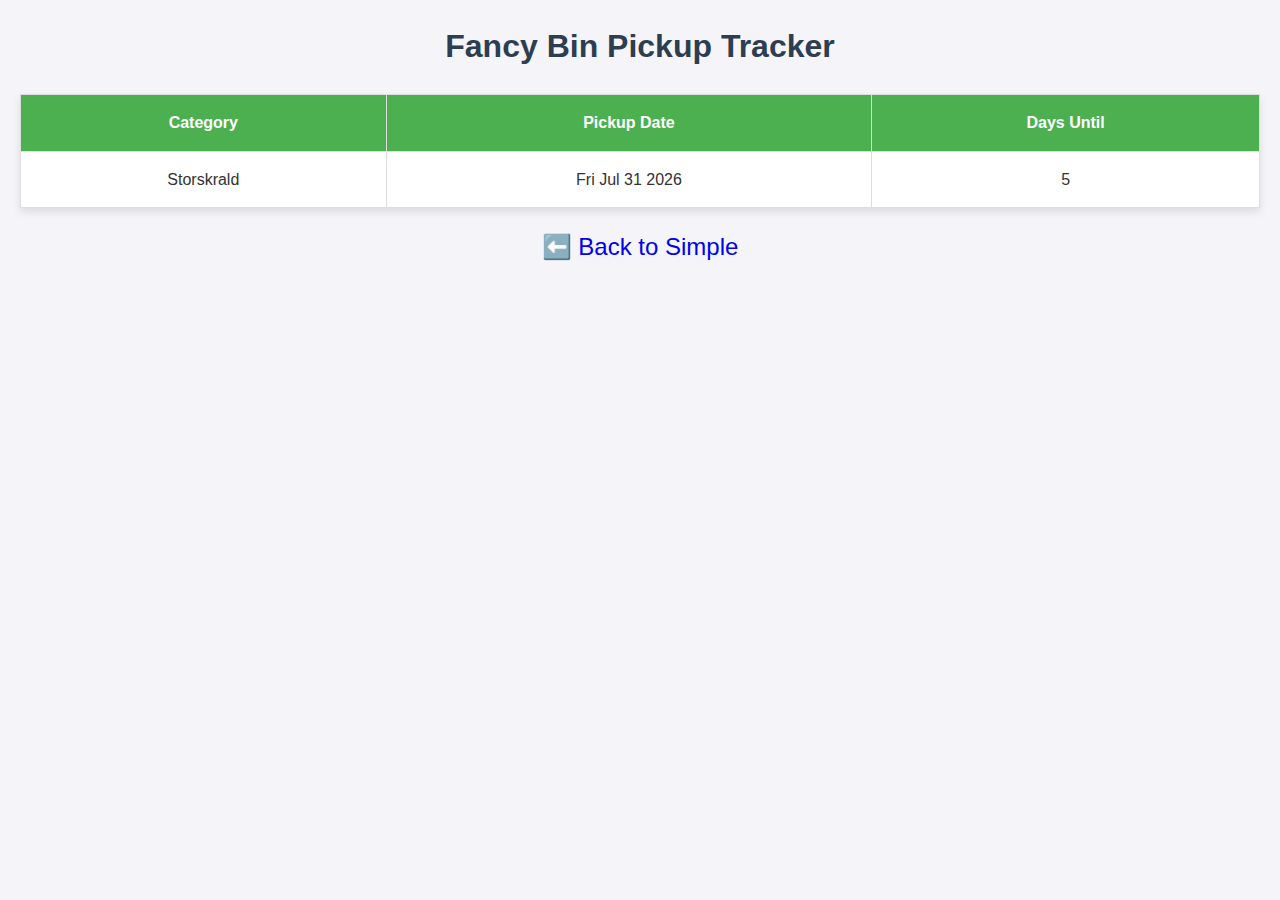
==== fancy.html @ 7316e909 "sandbox for trying fancy features" ====
<!DOCTYPE html>
<html lang="en">
<head>
    <meta charset="UTF-8">
    <meta name="viewport" content="width=device-width, initial-scale=1.0">
    <title>Fancy Bin Pickup Tracker</title>
    <link rel="stylesheet" href="styles.css">
</head>
<body>
    <h1>Fancy Bin Pickup Tracker</h1>
    <div id="pickup-data"></div>
    <footer>
        <p>
            <a href="index.html" style="text-decoration: none; font-size: 24px;">⬅️ Back to Simple</a>
        </p>
    </footer>
    <script src="script.js"></script>
</body>
</html>
---- styles.css ----
/* General styles */
body {
    font-family: Arial, sans-serif;
    margin: 20px;
    background-color: #f4f4f9;
    color: #333;
    line-height: 1.6;
}

h1 {
    text-align: center;
    color: #2c3e50;
}

/* Table styles */
table {
    width: 100%;
    border-collapse: collapse;
    margin: 20px auto;
    background: white;
    box-shadow: 0 4px 8px rgba(0, 0, 0, 0.1);
}

th, td {
    padding: 15px;
    text-align: center;
    border: 1px solid #ddd;
}

th {
    background-color: #4CAF50;
    color: white;
}

tr:nth-child(even) {
    background-color: #f2f2f2;
}

tr:hover {
    background-color: #f1f1f1;
}

/* Footer */
footer {
    text-align: center;
    margin-top: 20px;
    font-size: 0.9em;
    color: #777;
}

/* Responsive styles */
@media (max-width: 600px) {
    table {
        font-size: 14px;
    }

    th, td {
        padding: 10px;
    }

    h1 {
        font-size: 1.5em;
    }
}
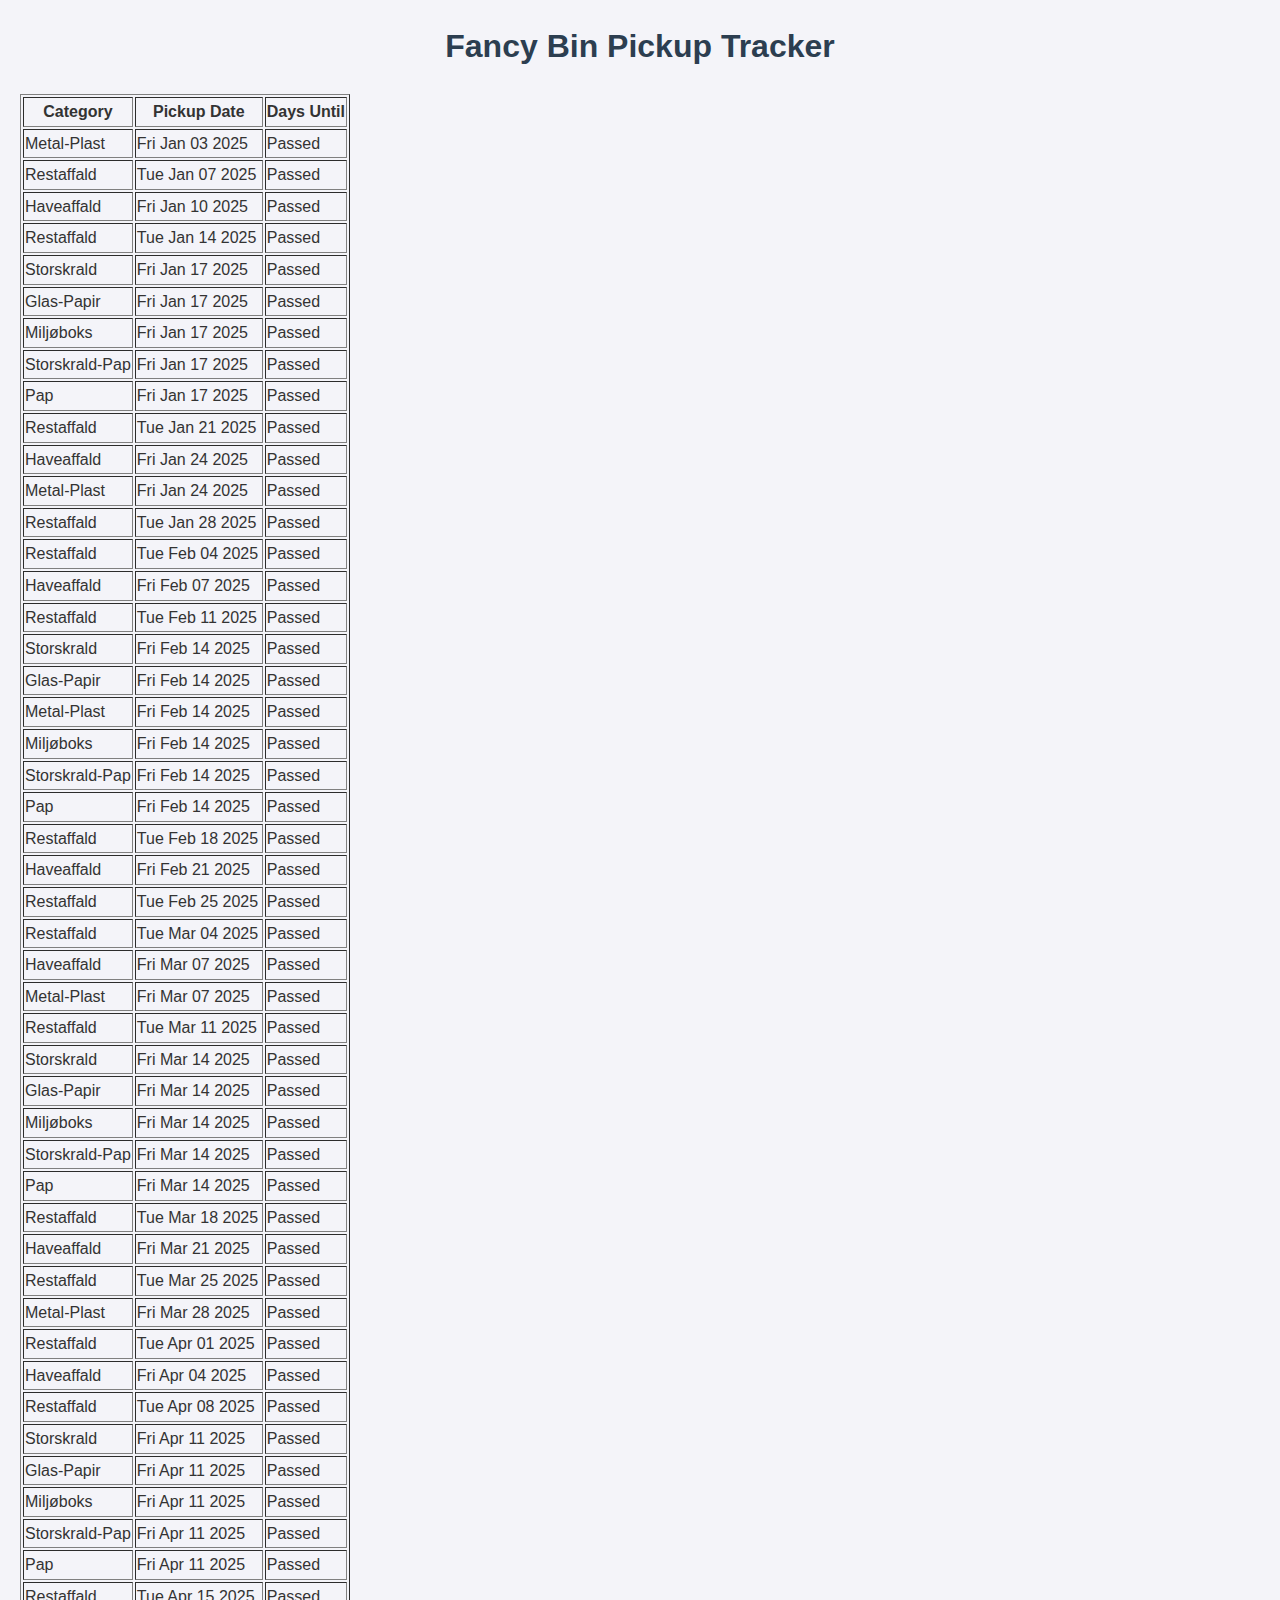
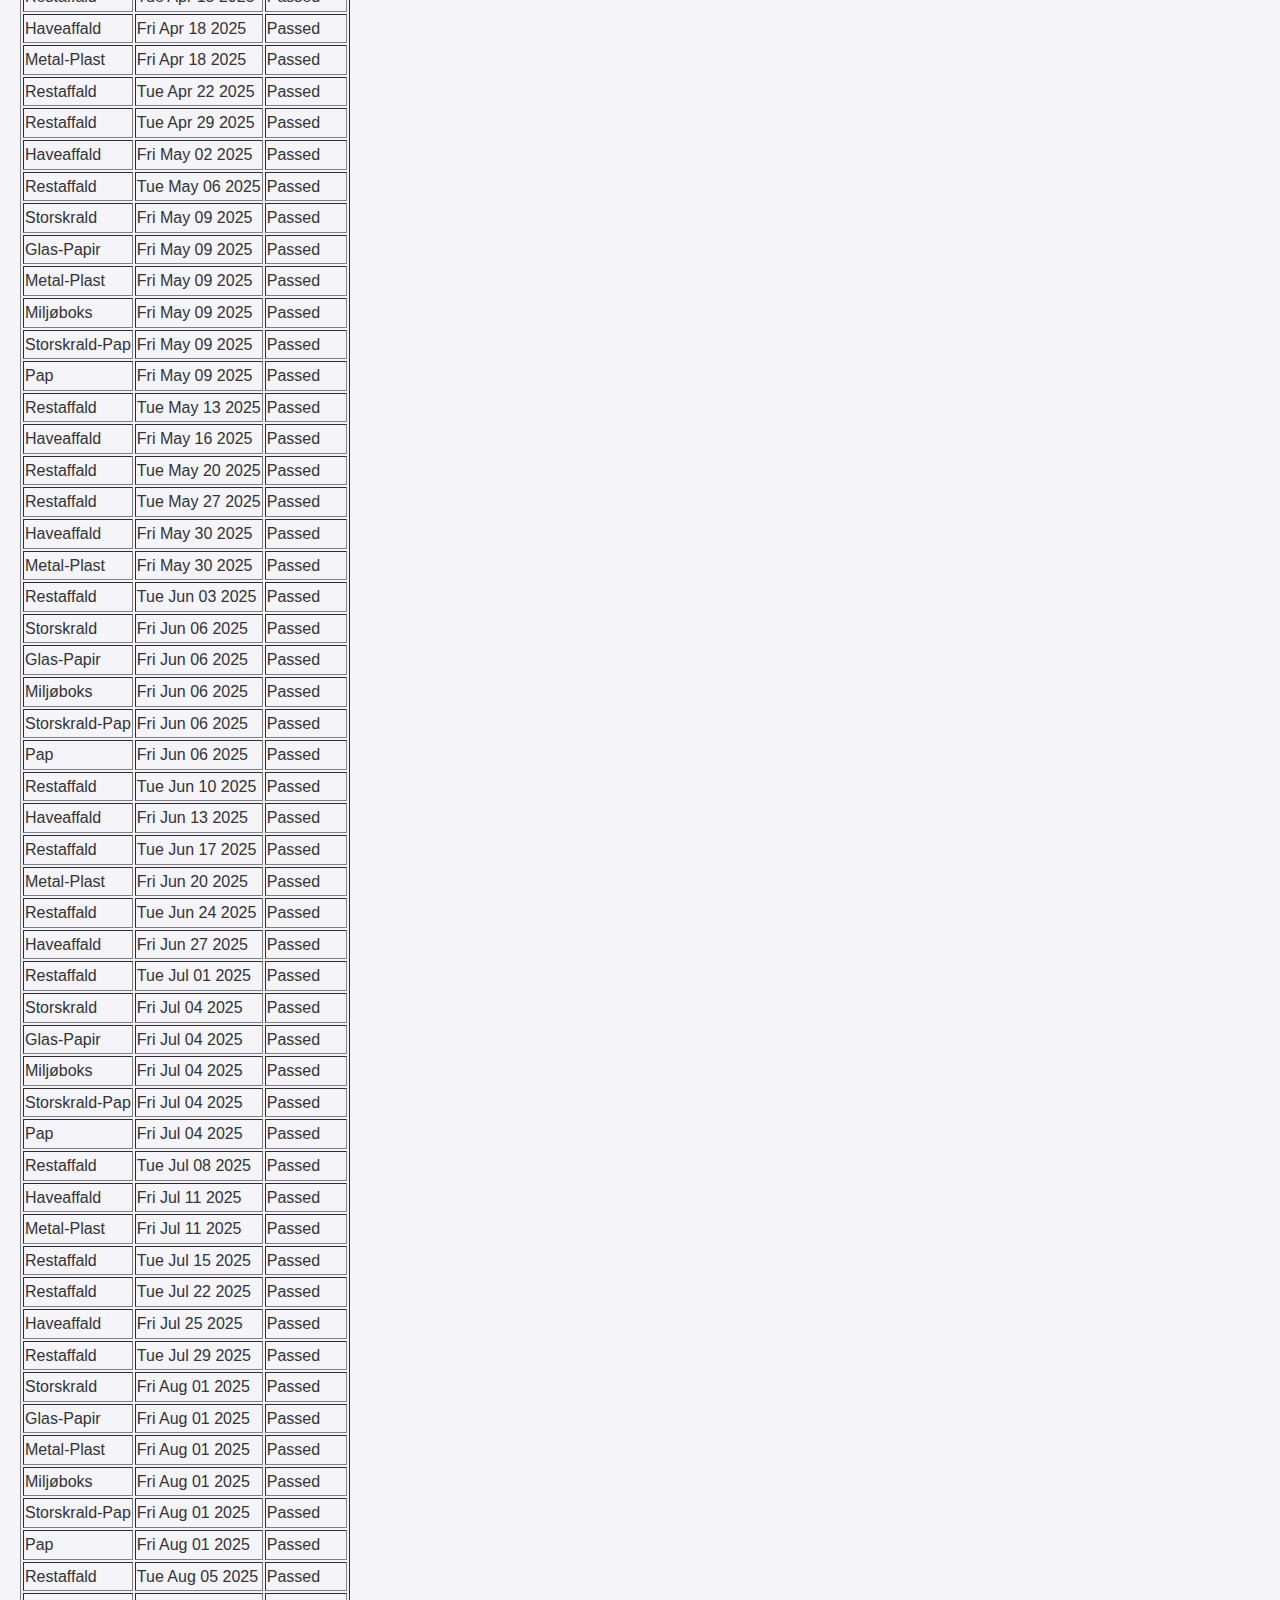
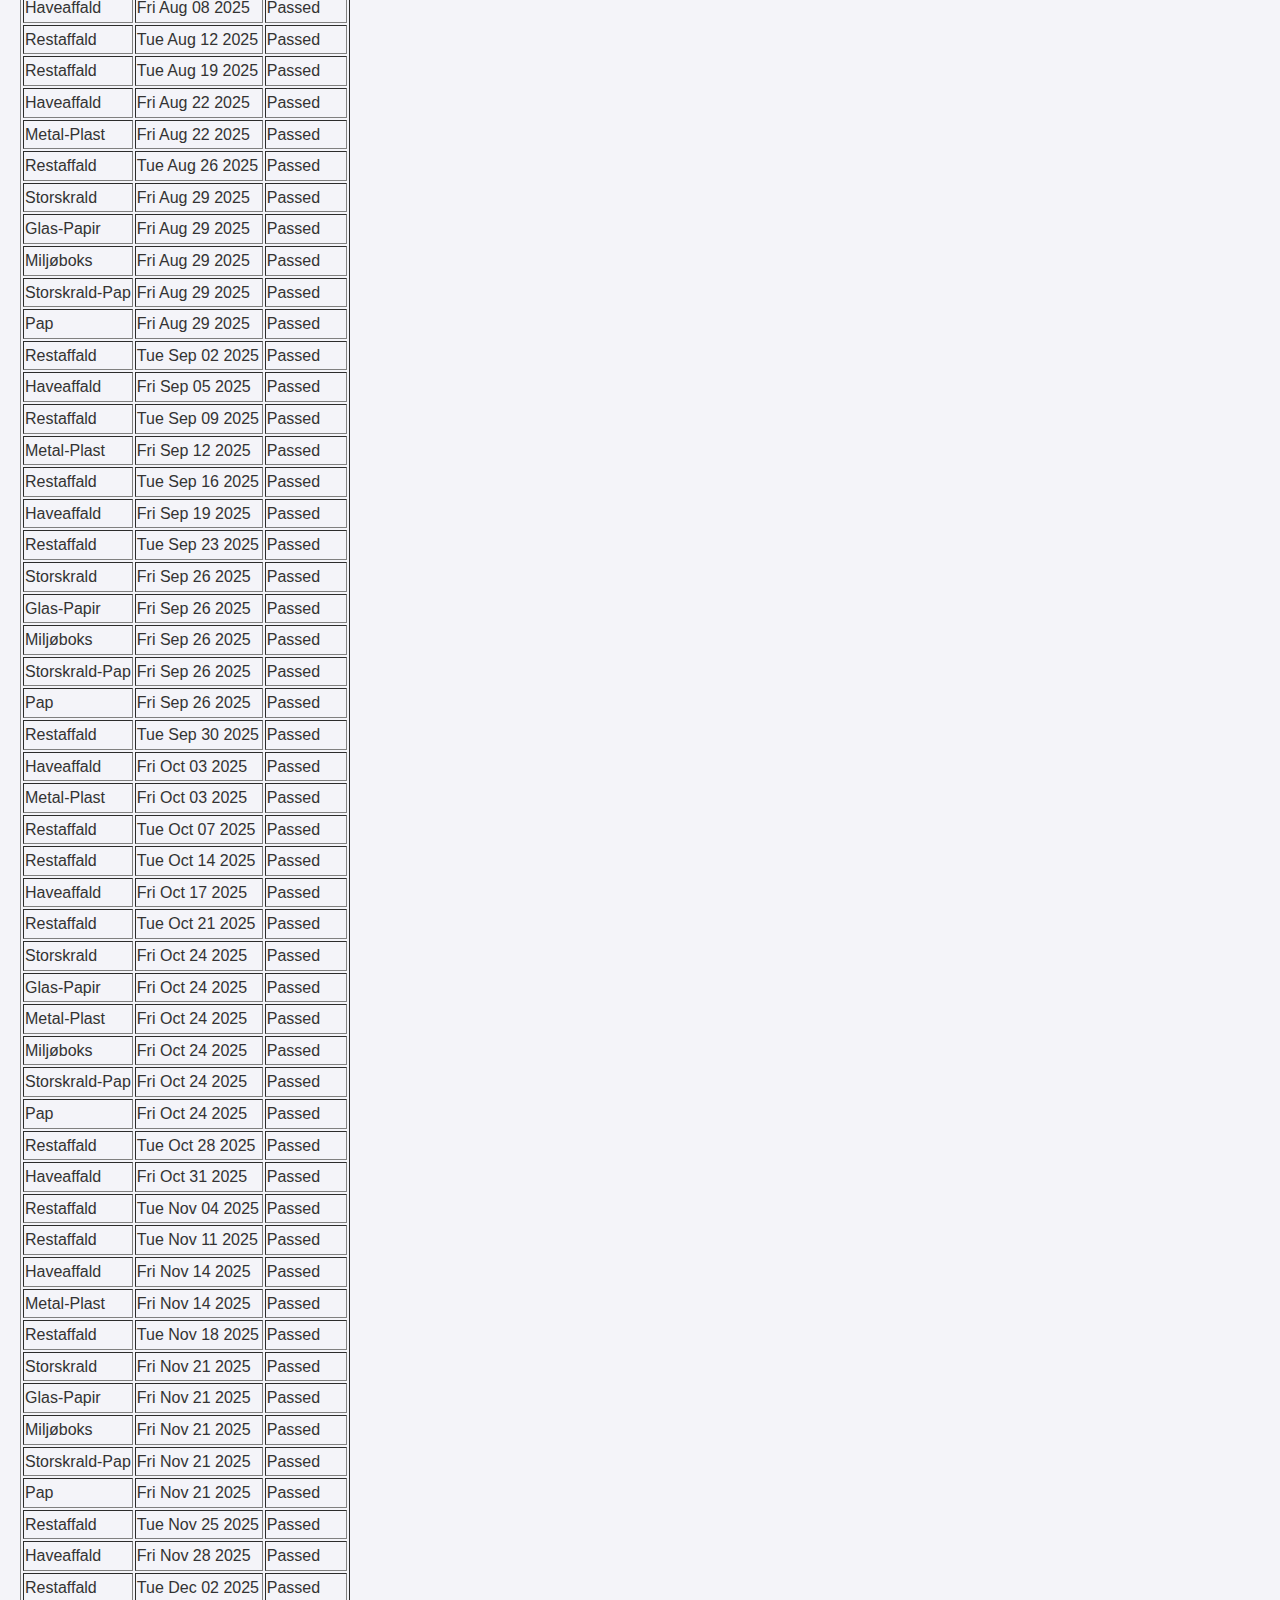
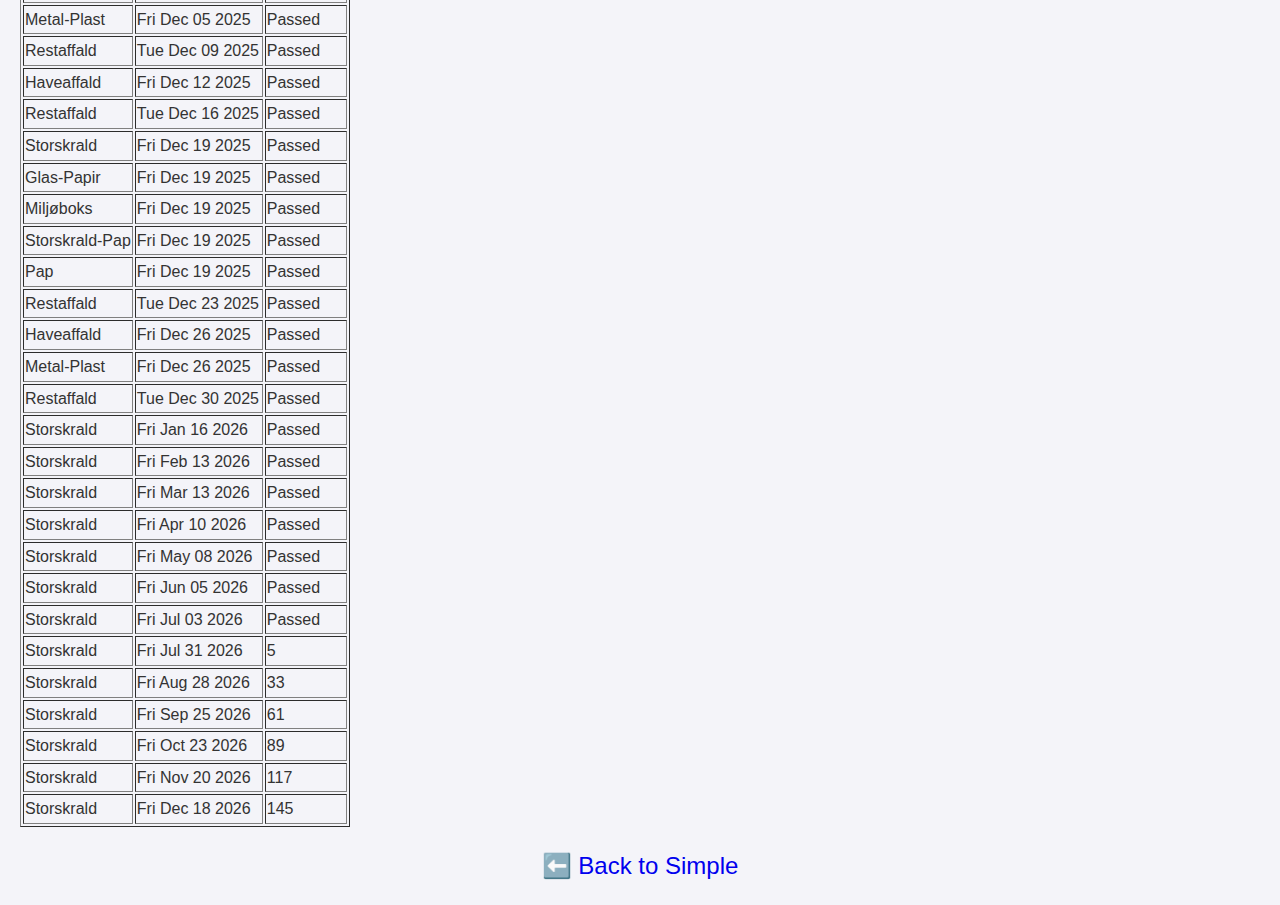
==== commit 85761366: "Update fancy.html" ====
--- a/fancy.html
+++ b/fancy.html
@@ -14,6 +14,6 @@
             <a href="index.html" style="text-decoration: none; font-size: 24px;">⬅️ Back to Simple</a>
         </p>
     </footer>
-    <script src="script.js"></script>
+    <script src="fancy-script.js"></script>
 </body>
 </html>
--- a/styles.css
+++ b/styles.css
@@ -1,4 +1,4 @@
-/* General styles */
+/* General styles for both pages */
 body {
     font-family: Arial, sans-serif;
     margin: 20px;
@@ -12,53 +12,8 @@
     color: #2c3e50;
 }
 
-/* Table styles */
-table {
-    width: 100%;
-    border-collapse: collapse;
-    margin: 20px auto;
-    background: white;
-    box-shadow: 0 4px 8px rgba(0, 0, 0, 0.1);
-}
-
-th, td {
-    padding: 15px;
-    text-align: center;
-    border: 1px solid #ddd;
-}
-
-th {
-    background-color: #4CAF50;
-    color: white;
-}
-
-tr:nth-child(even) {
-    background-color: #f2f2f2;
-}
-
-tr:hover {
-    background-color: #f1f1f1;
-}
-
-/* Footer */
 footer {
     text-align: center;
     margin-top: 20px;
-    font-size: 0.9em;
-    color: #777;
+    font-size: 1.2em;
 }
-
-/* Responsive styles */
-@media (max-width: 600px) {
-    table {
-        font-size: 14px;
-    }
-
-    th, td {
-        padding: 10px;
-    }
-
-    h1 {
-        font-size: 1.5em;
-    }
-}
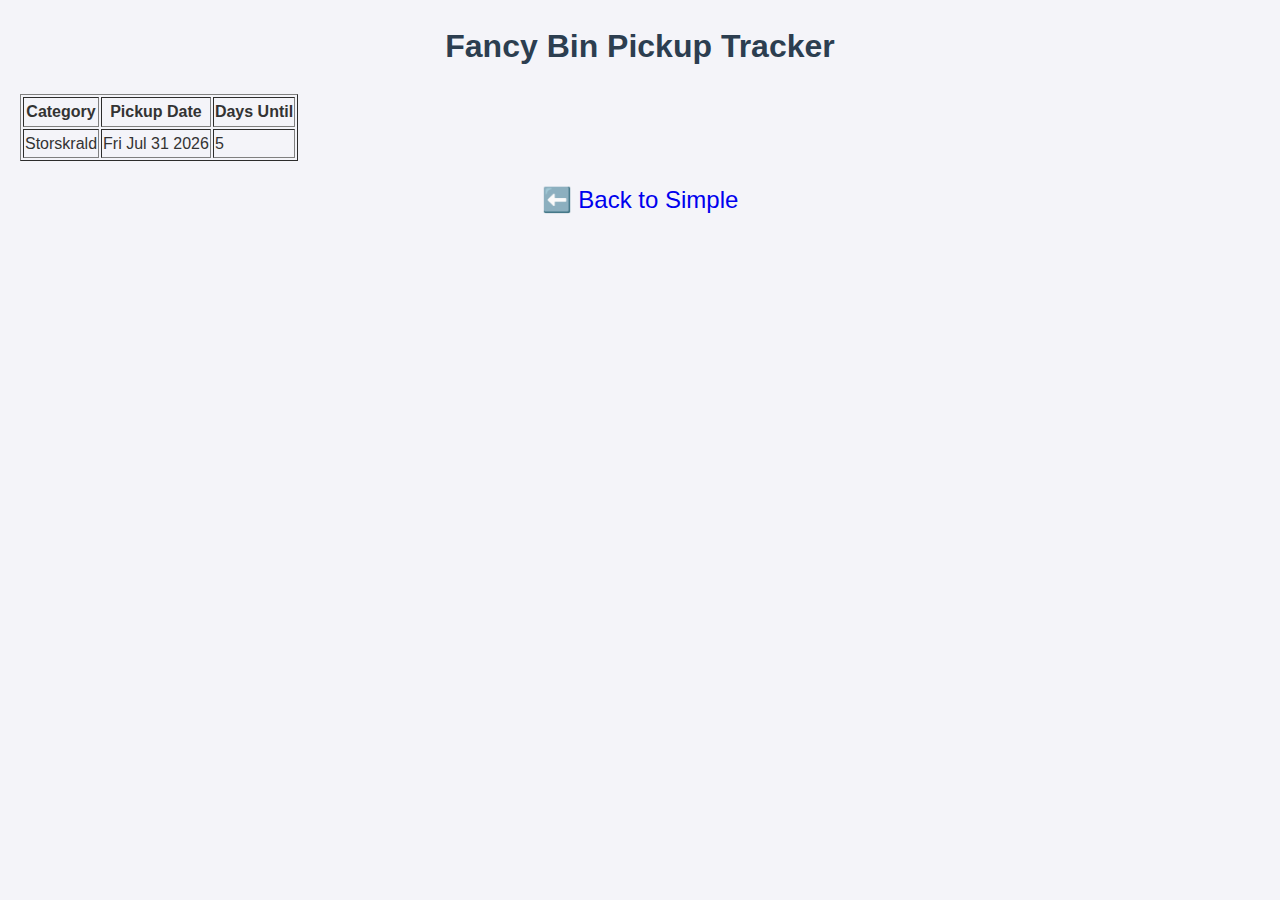
==== commit a629b79d: "Update fancy.html" ====
--- a/fancy.html
+++ b/fancy.html
@@ -14,6 +14,6 @@
             <a href="index.html" style="text-decoration: none; font-size: 24px;">⬅️ Back to Simple</a>
         </p>
     </footer>
-    <script src="fancy-script.js"></script>
+    <script src="script.js"></script>
 </body>
 </html>
